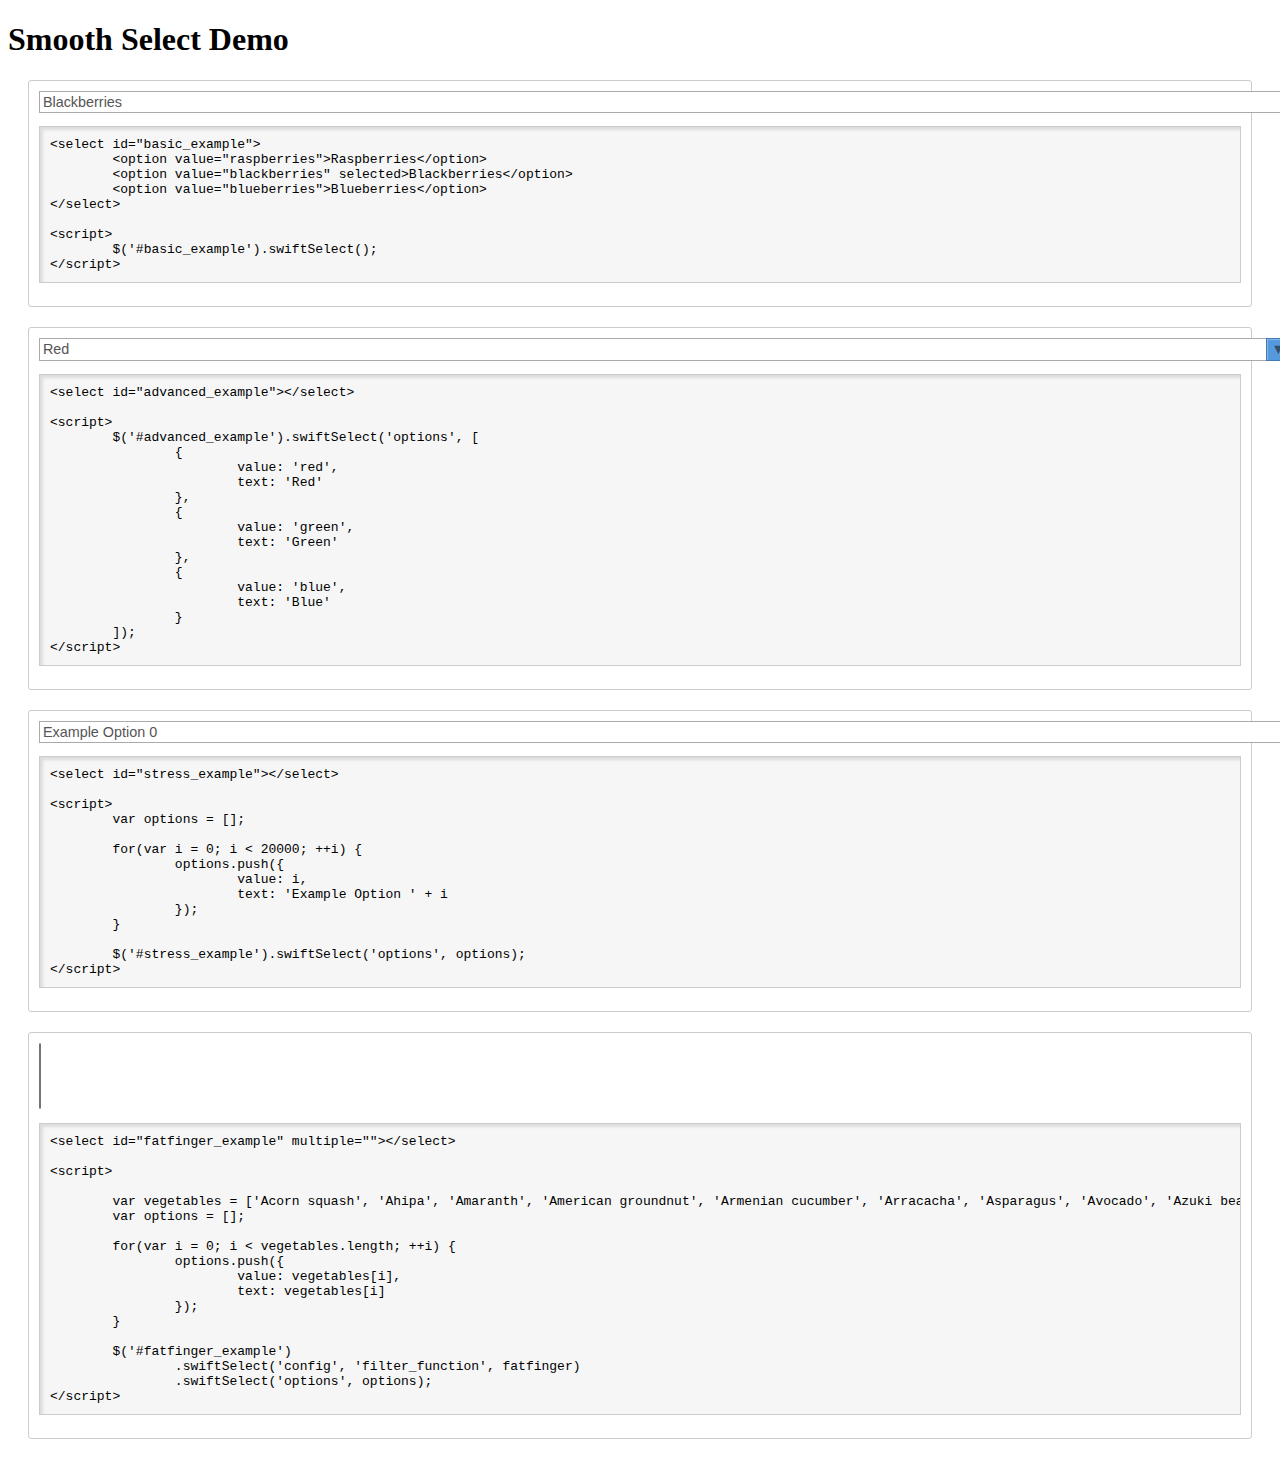
==== demo.html @ 7a46823e "Initial Commit" ====
<!DOCTYPE html>
<html>
	<head>
		<meta charset="utf-8">
		<script src="http://code.jquery.com/jquery-1.10.1.min.js"></script>
		<script src="swift-select.js"></script>
		<script src="../FatFinger/fatfinger.js"></script>

		<style>
			.demo {
				margin: 20px;
				padding: 10px;
				border: 1px solid #CCC;
				border-radius: 3px;
			}

			.code {
				padding: 10px;
				border: 1px solid #CCC;
				background-color: #F6F6F6;
				box-shadow: 3px 3px 3px rgba(0, 0, 0, .1) inset;
				overflow: auto;
			}
		</style>

		<script>
			function getCode() {
				$('.demo').not('.processed')
					.each(function() {
						var html = $(this).html();
						html = html
								.replace(/^\n/, '')
								.replace(/^\t{3}/gm, '')
								.replace(/selected=""/g, 'selected')
								.replace(/\s*getCode\(\);/, '');

						var code = $('<pre></pre>')
										.addClass('code')
										.text(html);

						$(this).append(code);
					})
					.addClass('processed');
			}
		</script>
	</head>
	<body>
		<h1>Smooth Select Demo</h1>

		<div class="demo">
			<select id="basic_example">
				<option value="raspberries">Raspberries</option>
				<option value="blackberries" selected>Blackberries</option>
				<option value="blueberries">Blueberries</option>
			</select>

			<script>
				getCode();
				$('#basic_example').swiftSelect();
			</script>
		</div>

		<div class="demo">
			<select id="advanced_example"></select>

			<script>
				getCode();
				$('#advanced_example').swiftSelect('options', [
					{
						value: 'red',
						text: 'Red'
					},
					{
						value: 'green',
						text: 'Green'
					},
					{
						value: 'blue',
						text: 'Blue'
					}
				]);
			</script>
		</div>

		<div class="demo">
			<select id="stress_example"></select>

			<script>
				getCode();
				var options = [];

				for(var i = 0; i < 20000; ++i) {
					options.push({
						value: i,
						text: 'Example Option ' + i
					});
				}

				$('#stress_example').swiftSelect('options', options);
			</script>
		</div>

		<div class="demo">
			<select id="fatfinger_example" multiple></select>

			<script>
				getCode();

				var vegetables = ['Acorn squash', 'Ahipa', 'Amaranth', 'American groundnut', 'Armenian cucumber', 'Arracacha', 'Asparagus', 'Avocado', 'Azuki bean', 'Bamboo shoot ', 'Beetroot', 'Bell pepper', 'Bitter melon', 'Bitterleaf', 'Black cumin', 'Black-eyed pea', 'Bok choy', 'Broadleaf arrowhead', 'Brussels sprout', 'Cabbage', 'Caigua', 'Camas', 'Canna', 'Cape Gooseberry', 'Cardoon', 'Carrot', 'Cassava', 'Catsear', 'Cayenne pepper', 'Celeriac', 'Celery', 'Celtuce', 'Ceylon spinach', 'Chayote', 'Chickpea', 'Chicory', 'Chili pepper', 'Chinese Mallow', 'Chrysanthemum', 'Corn salad', 'Cress', 'Cucumber', 'Dandelion', 'Dolichos bean', 'Drumstick', 'Eggplant/Aubergine', 'Elephant Garlic', 'Endive', 'Epazote', 'Fat hen', 'Fava bean', 'Fiddlehead', 'Florence fennel', 'Fluted pumpkin', 'French bean', 'Garden Rocket', 'Garlic', 'Globe Artichoke', 'Golden samphire', 'Good King Henry', 'Guar', 'Horse gram', 'Ice plant', 'Indian pea', 'Kai-lan', 'Kohlrabi', 'Komatsuna', 'Kuka', 'Kurrat', 'Lagos bologi', 'Land cress', 'Leek', 'Lentil', 'Lettuce', 'Lizard\'s tail', 'Lotus root', 'Luffa', 'Malabar gourd', 'Melokhia', 'Mizuna greens', 'Moth bean', 'Mung bean', 'Mustard', 'Napa/Chinese Cabbage', 'New Zealand Spinach', 'Nopal', 'Okra', 'Onion', 'Orache', 'Parwal', 'Pattypan squash Snake gourd', 'Pea', 'Pea sprouts/leaves', 'Peanut', 'Perennial cucumber', 'Pigeon pea', 'Polk', 'Prussian asparagus', 'Pumpkin', 'Radicchio', 'Rice bean', 'Runner bean', 'Samphire', 'Sea beet', 'Seakale', 'Shallot', 'Sierra Leone bologi', 'Soko', 'Sorrel', 'Soybean', 'Spinach', 'Squash', 'Summer purslane', 'Sweet pepper', 'Sweetcorn', 'Swiss chard', 'Tarwi', 'Tatsoi', 'Tepary bean', 'Tinda', 'Tomatillo', 'Tomato', 'Urad bean', 'Velvet bean', 'Water spinach', 'Watercress', 'Welsh onion', 'West Indian gherkin', 'Wild leek', 'Winged bean', 'Winter melon', 'Winter purslane', 'Yardlong bean', 'Yau choy', 'Zucchini/Courgette'];
				var options = [];

				for(var i = 0; i < vegetables.length; ++i) {
					options.push({
						value: vegetables[i],
						text: vegetables[i]
					});
				}

				$('#fatfinger_example')
					.swiftSelect('config', 'filter_function', fatfinger)
					.swiftSelect('options', options);
			</script>
		</div>
	</body>
</html>
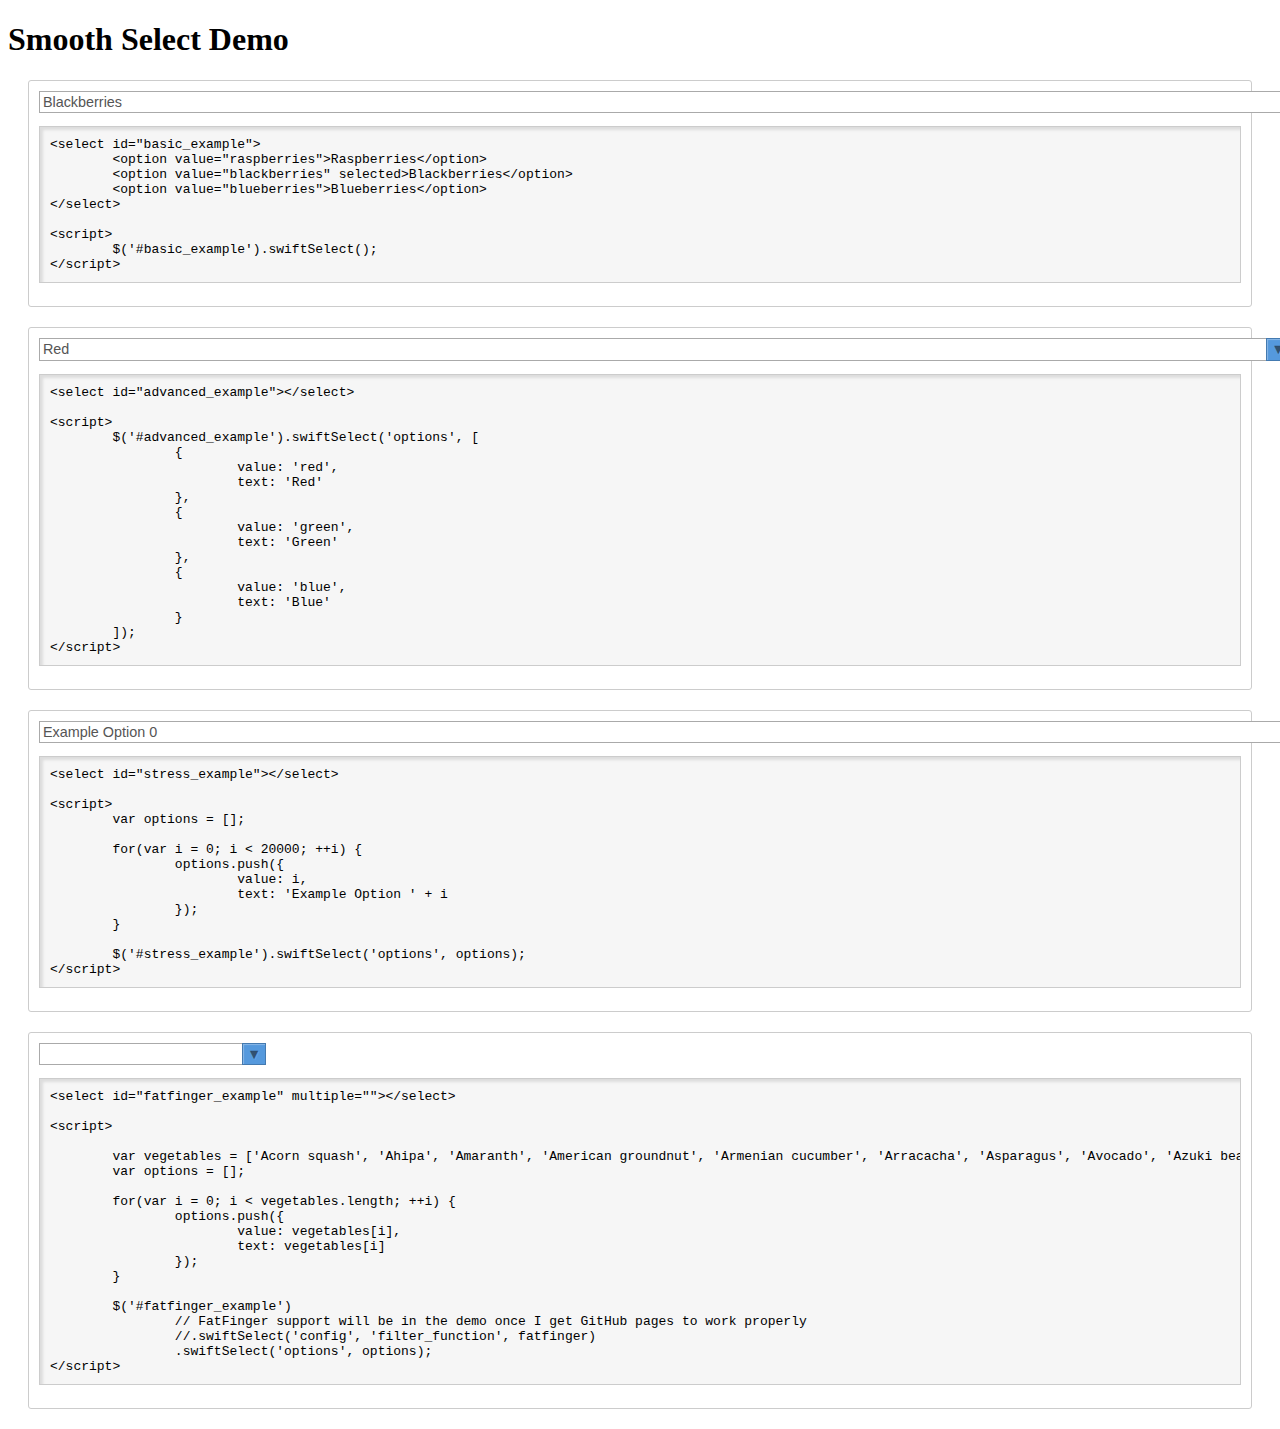
==== commit 103858dd: "Removed FatFinger demo until GitHube pages is setup properly" ====
--- a/demo.html
+++ b/demo.html
@@ -4,7 +4,7 @@
 		<meta charset="utf-8">
 		<script src="http://code.jquery.com/jquery-1.10.1.min.js"></script>
 		<script src="swift-select.js"></script>
-		<script src="../FatFinger/fatfinger.js"></script>
+		<!-- <script src="../FatFinger/fatfinger.js"></script> -->
 
 		<style>
 			.demo {
@@ -117,7 +117,8 @@
 				}
 
 				$('#fatfinger_example')
-					.swiftSelect('config', 'filter_function', fatfinger)
+					// FatFinger support will be in the demo once I get GitHub pages to work properly
+					//.swiftSelect('config', 'filter_function', fatfinger)
 					.swiftSelect('options', options);
 			</script>
 		</div>
